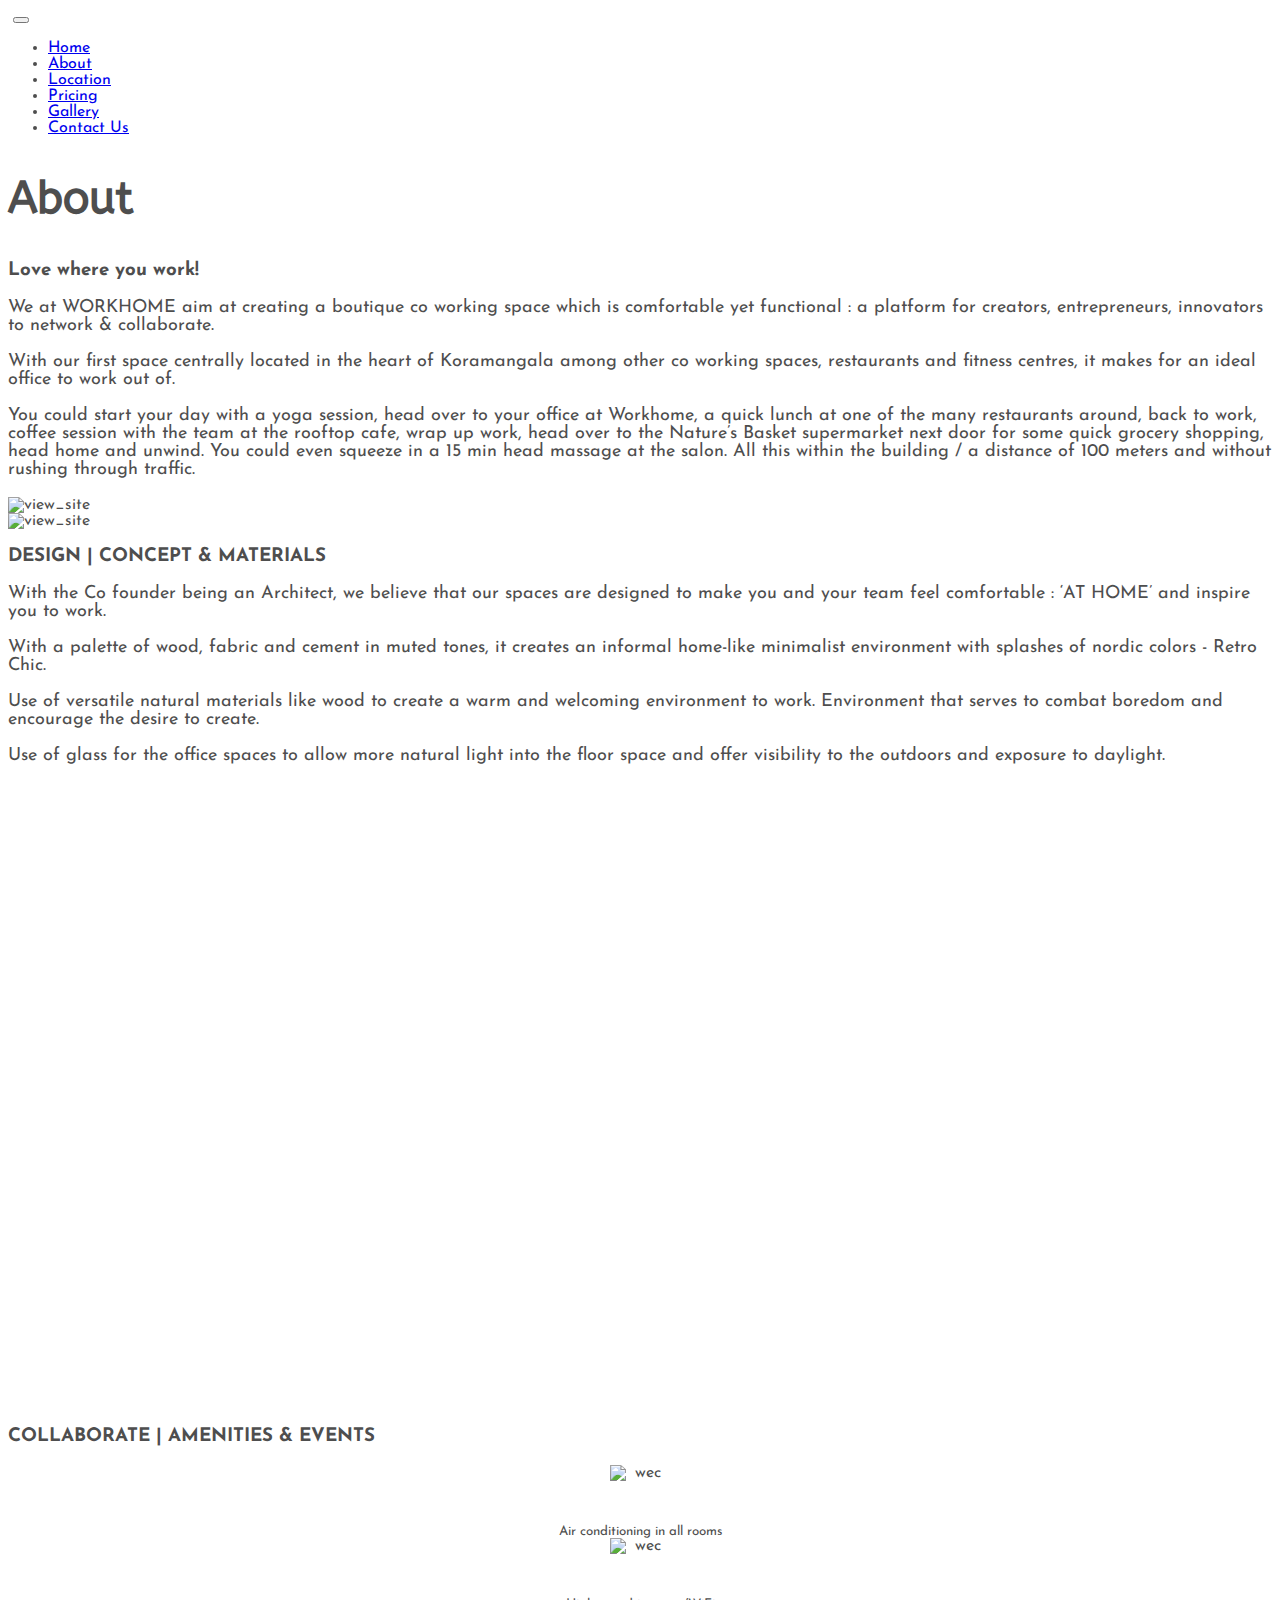
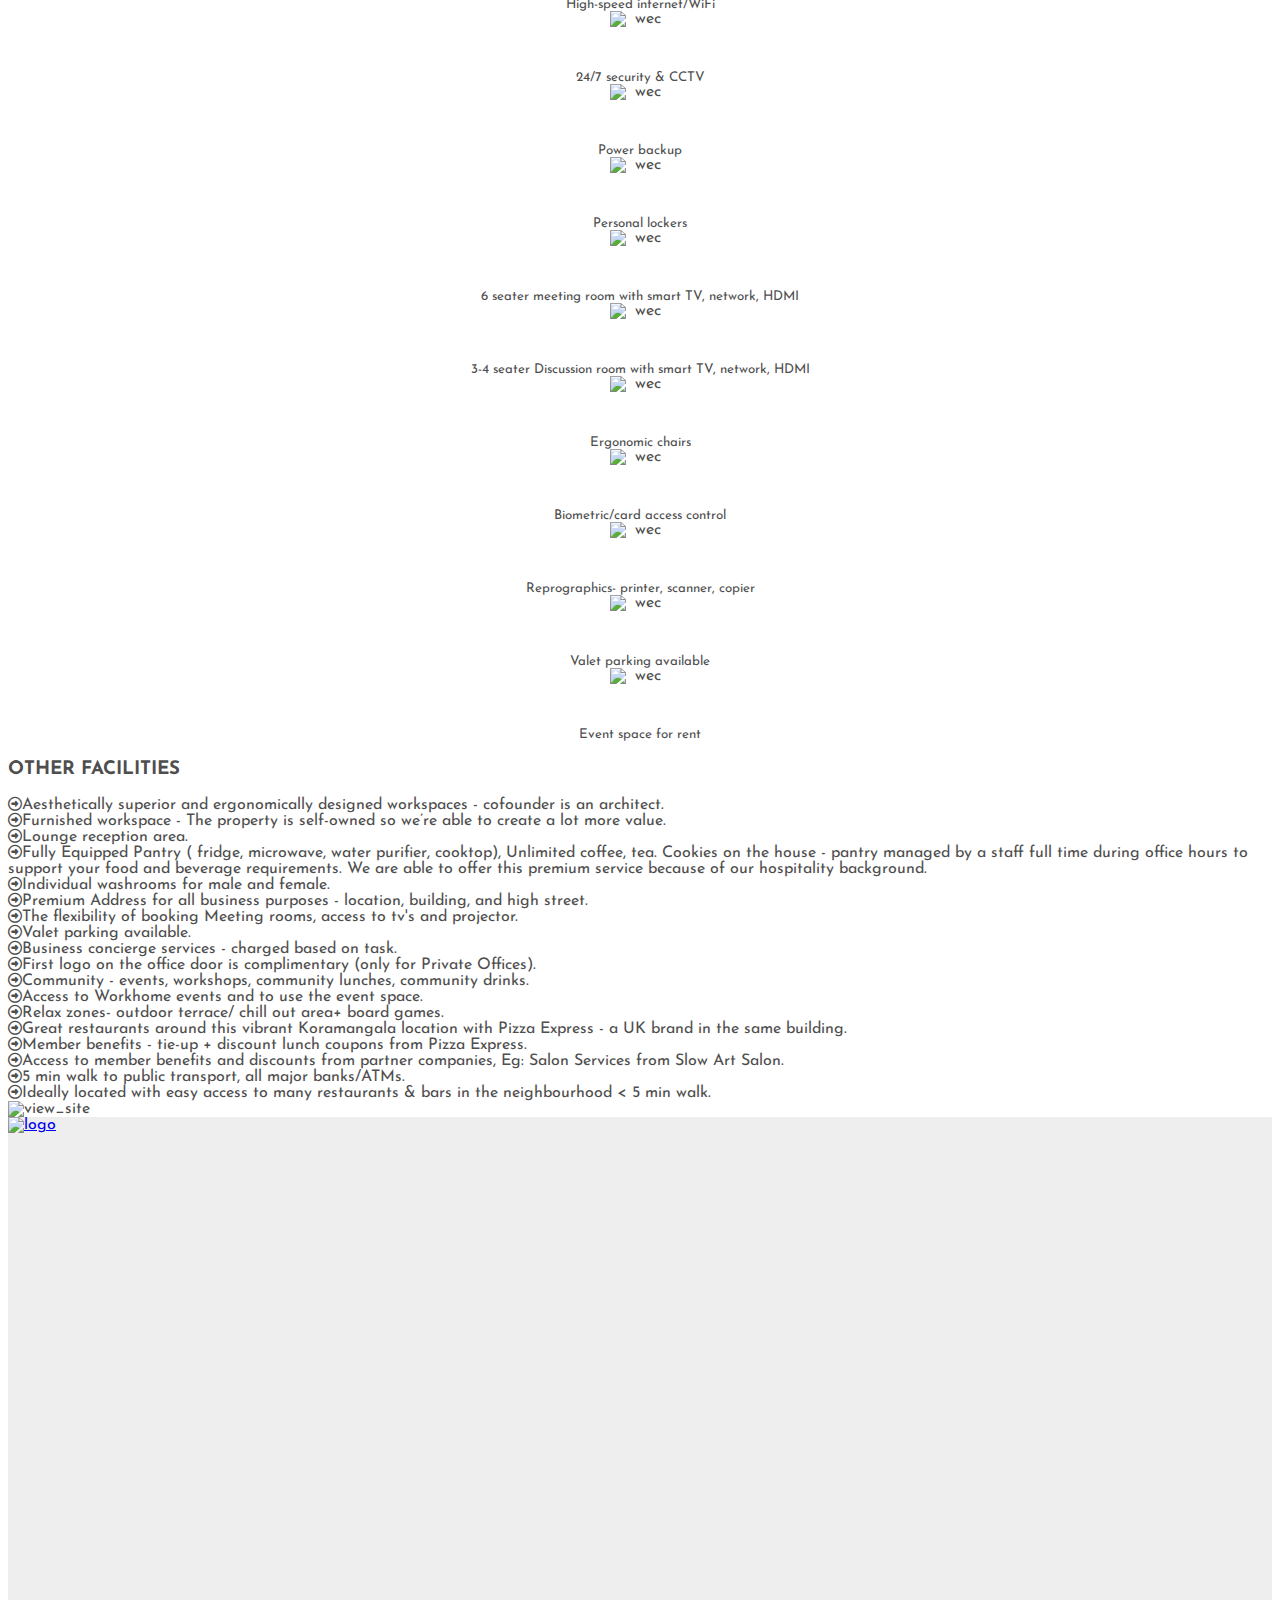
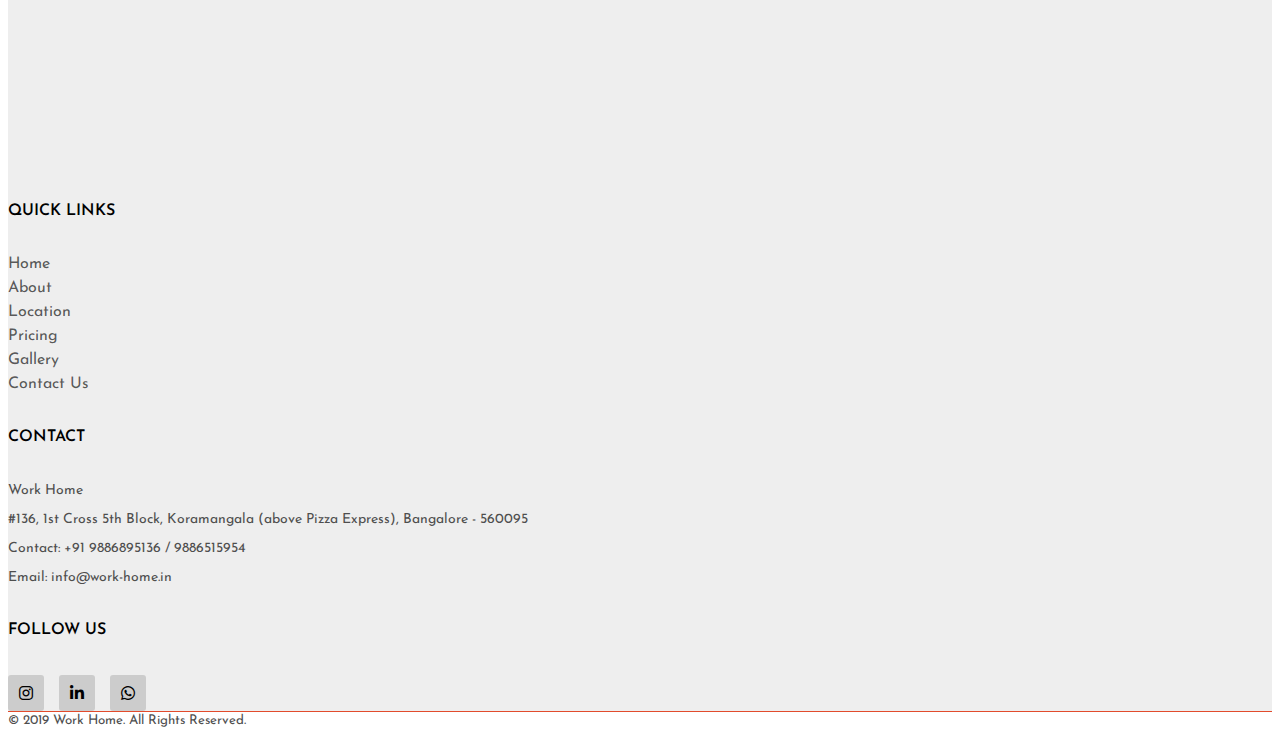
==== about.html @ cefdc058 "Website content updated" ====
<!doctype html>
<html lang="en">
    <head>
        <meta charset="utf-8">
        <meta name="viewport" content="width=device-width, initial-scale=1">
        <link rel="icon" type="image/x-icon" href="./img/Favicon.png">
        <meta name="description" content="">
        <title>WorkHome</title>    

        <!-- Bootstrap core CSS -->
        <link href="./css/bootstrap.min.css" rel="stylesheet">    
        <link rel="stylesheet" href="https://cdnjs.cloudflare.com/ajax/libs/font-awesome/6.4.0/css/all.min.css">
        <link rel="stylesheet" href="./css/style.css">
        <link rel="stylesheet" href="./css/glightbox.css" />
    </head>
    <body>
        <header>
            <div class="container-fluid">
            <div class="row">
                <nav class="navbar navbar-expand-lg fixed-top navbar-nav-scroll navbar-dark ">
                    <div class="container">
                        <a class="navbar-brand d-block d-sm-none" href="#"><img src="./img/SVG/logo_white_wh.svg" width="170px" alt=""></a>
                        <button class="navbar-toggler" type="button" data-bs-toggle="collapse" data-bs-target="#navbarNav" aria-controls="navbarNav" aria-expanded="false" aria-label="Toggle navigation">
                        <span class="navbar-toggler-icon"></span>
                        </button>
                        <div class="collapse navbar-collapse " id="navbarNav">
                        <ul class="navbar-nav ms-auto">
                            <li class="nav-item">
                                <a class="nav-link" href="index.html">Home</a>
                            </li>
                            <li class="nav-item">
                                <a class="nav-link active" aria-current="page" href="about.html">About</a>
                            </li>
                            <li class="nav-item">
                                <a class="nav-link" href="location.html">Location</a>
                            </li>
                            <li class="nav-item">
                                <a class="nav-link" href="pricing.html">Pricing</a>
                            </li>
                            <li class="nav-item">
                                <a class="nav-link" href="gallery.html">Gallery</a>
                            </li>
                            <li class="nav-item">
                                <a class="nav-link" target="_blank" href="https://forms.gle/tttHp1ejmZTJvbyRA">Contact Us</a>
                            </li>
                        </ul>
                        </div>
                    </div>
                </nav>
            </div>
            </div>
        </header>
        <main>
            <section class="jumbo-top pos-rel">
                <div class="container-fluid">
                    <div class="row align-items-center justify-content-center">
                        <div class="col-sm-8 py-5">
                            <div class="py-5  text-center">
                                <h2 class="mb-4 text-white fs-44 font-abz">About</h2>
                            </div>
                        </div>
                    </div>
                </div>
            </section>
            <section class="py-5">
                <div class="container">
                    <div class="row align-items-center mb-5">
                        <div class="col-sm-6">
                            <h3 class="fw-bold text-dark font-jos mb-4">Love where you work!</h3>
                            <p>We at WORKHOME aim at creating a boutique co working space which is comfortable yet functional : a platform for creators, entrepreneurs, innovators to network & collaborate.</p>
                            <p>With our first space centrally located in the heart of Koramangala among other co working spaces, restaurants and fitness centres, it makes for an ideal office to work out of.</p>
                            <p>You could start your day with a yoga session, head over to your office at Workhome, a quick lunch at one of the many restaurants around, back to work, coffee session with the team at the rooftop cafe, wrap up work, head over to the Nature’s Basket supermarket next door for some quick grocery shopping, head home and unwind. You could even squeeze in a 15 min head massage at the salon. All this within the building / a distance of 100 meters and without rushing through traffic.</p>
                        </div>
                        <div class="col-sm-6">
                            <img src="./img/vintage-9.jpg" class="wd-100 p-0 p-md-3 pe-md-0" alt="view_site">
                        </div>
                    </div>
                    <div class="row align-items-center">
                        <div class="col-sm-6">
                            <img src="./img/designnew.png" class="wd-100" alt="view_site">
                        </div>
                        <div class="col-sm-6 p-0 ps-md-5 mt-3 mt-sm-0">
                            <h3 class="fw-bold text-dark font-jos mb-4">DESIGN | CONCEPT & MATERIALS</h3>
                            <p>With the Co founder being an Architect, we believe that our spaces are designed to make you and your team feel comfortable : ‘AT HOME’ and inspire you to work.</p>
                            <p>With a palette of wood, fabric and cement in muted tones, it creates an informal home-like minimalist environment with splashes of nordic colors - Retro Chic.</p>
                            <p>Use of versatile natural materials like wood to create a warm and welcoming environment to work. Environment that serves to combat boredom and encourage the desire to create.</p>
                            <p>Use of glass for the office spaces to allow more natural light into the floor space and offer visibility to the outdoors and exposure to daylight.</p>
                        </div>
                    </div>
                </div>
            </section>
            <section class="py-5">
                <div class="container-fluid">
                    <div class="row">
                        <section id="examples" class="section">
                            <div class="col-md-12">
                                <ul class="row box-container three-cols">
                                    <li class="box col-sm-4 ">
                                        <div class="inner">
                                            <a href="./img/A1.JPG" class="glightbox">
                                                <img src="./img/A1.JPG" class="wd-100" alt="image" />
                                            </a>
                                        </div>
                                    </li>
                                    <li class="box col-sm-4 ">
                                        <div class="inner">
                                            <a href="./img/A2.JPG" class="glightbox">
                                                <img src="./img/A2.JPG" class="wd-100" alt="image" />
                                            </a>
                                        </div>
                                    </li>
                                    <li class="box col-sm-4 ">
                                        <div class="inner">
                                            <a href="./img/A3.JPG" class="glightbox">
                                                <img src="./img/A3.JPG" class="wd-100" alt="image" />
                                            </a>
                                        </div>
                                    </li>
                                    <li class="box col-sm-4 ">
                                        <div class="inner">
                                            <a href="./img/A4.JPG" class="glightbox">
                                                <img src="./img/A4.JPG" class="wd-100" alt="image" />
                                            </a>
                                        </div>
                                    </li>
                                    <li class="box col-sm-4 ">
                                        <div class="inner">
                                            <a href="./img/A5.JPG" class="glightbox">
                                                <img src="./img/A5.JPG" class="wd-100" alt="image" />
                                            </a>
                                        </div>
                                    </li>
                                    <li class="box col-sm-4 ">
                                        <div class="inner">
                                            <a href="./img/A6.JPG" class="glightbox">
                                                <img src="./img/A6.JPG" class="wd-100 " alt="image" />
                                            </a>
                                        </div>
                                    </li>
                                </ul>
                            </div>
                        </section>
                    </div>
                </div>
            </section>
            <section class="py-5">
                <div class="container">
                    <div class="row">
                        <div class="col-sm-12 text-center">
                            <h3 class="font-jos mb-5 text-dark">COLLABORATE | AMENITIES & EVENTS</h3>
                        </div>
                    </div>
                    <div class="row mb-5">
                        <div class="col-sm-3 abt-ico mb-4">
                            <img src="./img/m1.png" class="wdi-60 mb-3" alt="wec">
                            <small>Air conditioning in all rooms</small>
                        </div>
                        <div class="col-sm-3 abt-ico mb-4">
                            <img src="./img/m2.png" class="wdi-60 mb-3" alt="wec">
                            <small>High-speed internet/WiFi</small>
                        </div>
                        <div class="col-sm-3 abt-ico mb-4">
                            <img src="./img/m3.png" class="wdi-60 mb-3" alt="wec">
                            <small>24/7 security & CCTV</small>
                        </div>
                        <div class="col-sm-3 abt-ico mb-4">
                            <img src="./img/m4.png" class="wdi-60 mb-3" alt="wec">
                            <small>Power backup</small>
                        </div>
                    </div>
                    <div class="row mb-5">
                        <div class="col-sm-3 abt-ico mb-4">
                            <img src="./img/m5.png" class="wdi-60 mb-3" alt="wec">
                            <small>Personal lockers</small>
                        </div>
                        <div class="col-sm-3 abt-ico mb-4">
                            <img src="./img/m6.png" class="wdi-60 mb-3" alt="wec">
                            <small>6 seater meeting room with smart TV, network, HDMI</small>
                        </div>
                        <div class="col-sm-3 abt-ico mb-4">
                            <img src="./img/m12.png" class="wdi-60 mb-3" alt="wec">
                            <small>3-4 seater Discussion room with smart TV, network, HDMI</small>
                        </div>
                        <div class="col-sm-3 abt-ico mb-4">
                            <img src="./img/m11.png" class="wdi-60 mb-3" alt="wec">
                            <small>Ergonomic chairs</small>
                        </div>
                    </div>
                    <div class="row mb-5">
                        <div class="col-sm-3 abt-ico mb-4">
                            <img src="./img/m10.png" class="wdi-60 mb-3" alt="wec">
                            <small>Biometric/card access control</small>
                        </div>
                        <div class="col-sm-3 abt-ico mb-4">
                            <img src="./img/m9.png" class="wdi-60 mb-3" alt="wec">
                            <small>Reprographics- printer, scanner, copier</small>
                        </div>
                        <div class="col-sm-3 abt-ico mb-4">
                            <img src="./img/m8.png" class="wdi-60 mb-3" alt="wec">
                            <small>Valet parking available</small>
                        </div>
                        <div class="col-sm-3 abt-ico mb-4">
                            <img src="./img/m7.png" class="wdi-60 mb-3" alt="wec">
                            <small>Event space for rent</small>
                        </div>
                    </div>
                </div>
            </section>
            <section class="py-5">
                <div class="container">
                    <div class="row align-items-center mb-5">
                        <div class="col-sm-6 p-0 pe-md-5">
                            <h3 class="fw-bold text-dark font-jos mb-4">OTHER FACILITIES</h3>
                            <ul class="list">
                                <li><i class="fa-regular fa-circle-right fs-14 me-2"></i><span class="mb-0 fs-16">Aesthetically superior and ergonomically designed workspaces - cofounder is an architect.</span></li>
                                <li><i class="fa-regular fa-circle-right fs-14 me-2"></i><span class="mb-0 fs-16">Furnished workspace - The property is self-owned so we’re able to create a lot more value.</span></li>
                                <li><i class="fa-regular fa-circle-right fs-14 me-2"></i><span class="mb-0 fs-16">Lounge reception area.</span></li>
                                <li><i class="fa-regular fa-circle-right fs-14 me-2"></i><span class="mb-0 fs-16">Fully Equipped Pantry ( fridge, microwave, water purifier, cooktop), Unlimited coffee, tea. Cookies on the house - pantry managed by a staff full time during office hours to support your food and beverage requirements. We are able to offer this premium service because of our hospitality background.</span></li>
                                <li><i class="fa-regular fa-circle-right fs-14 me-2"></i><span class="mb-0 fs-16">Individual washrooms for male and female.</span></li>
                                <li><i class="fa-regular fa-circle-right fs-14 me-2"></i><span class="mb-0 fs-16">Premium Address for all business purposes - location, building, and high street.</span></li>
                                <li><i class="fa-regular fa-circle-right fs-14 me-2"></i><span class="mb-0 fs-16">The flexibility of booking Meeting rooms, access to tv's and projector.</span></li>
                                <li><i class="fa-regular fa-circle-right fs-14 me-2"></i><span class="mb-0 fs-16">Valet parking available.</span></li>
                                <li><i class="fa-regular fa-circle-right fs-14 me-2"></i><span class="mb-0 fs-16">Business concierge services - charged based on task.</span></li>
                                <li><i class="fa-regular fa-circle-right fs-14 me-2"></i><span class="mb-0 fs-16">First logo on the office door is complimentary (only for Private Offices).</span></li>
                                <li><i class="fa-regular fa-circle-right fs-14 me-2"></i><span class="mb-0 fs-16">Community - events, workshops, community lunches, community drinks.</span></li>
                                <li><i class="fa-regular fa-circle-right fs-14 me-2"></i><span class="mb-0 fs-16">Access to Workhome events and to use the event space.</span></li>
                                <li><i class="fa-regular fa-circle-right fs-14 me-2"></i><span class="mb-0 fs-16">Relax zones- outdoor terrace/ chill out area+ board games.</span></li>
                                <li><i class="fa-regular fa-circle-right fs-14 me-2"></i><span class="mb-0 fs-16">Great restaurants around this vibrant Koramangala location with Pizza Express - a UK brand in the same building.</span></li>
                                <li><i class="fa-regular fa-circle-right fs-14 me-2"></i><span class="mb-0 fs-16">Member benefits - tie-up + discount lunch coupons from Pizza Express.</span></li>
                                <li><i class="fa-regular fa-circle-right fs-14 me-2"></i><span class="mb-0 fs-16">Access to member benefits and discounts from partner companies, Eg: Salon Services from Slow Art Salon.</span></li>
                                <li><i class="fa-regular fa-circle-right fs-14 me-2"></i><span class="mb-0 fs-16">5 min walk to public transport, all major banks/ATMs.</span></li>
                                <li><i class="fa-regular fa-circle-right fs-14 me-2"></i><span class="mb-0 fs-16">Ideally located with easy access to many restaurants & bars in the neighbourhood < 5 min walk.</span></li>
                            </ul>
                        </div>
                        <div class="col-sm-6">
                            <img src="./img/vintage-2.jpg" class="wd-100 p-0 p-md-3 pe-md-0" alt="view_site">
                        </div>
                    </div>
                </div>
            </section>
        </main>
        <footer class="py-5 bg-back border-bottom-red">
            <div class="container">
                <div class="row">
                    <div class="col-sm-3 mb-4 mb-sm-0">
                        <a href="#">
                            <img src="./img/SVG/logo_wh_cl.svg" class="wd-100 mb-4" alt="logo">
                        </a>
                        <div class="google-map">
                            <iframe src="https://www.google.com/maps/embed?pb=!1m18!1m12!1m3!1d3888.595698289169!2d77.6198724009403!3d12.93368685483378!2m3!1f0!2f0!3f0!3m2!1i1024!2i768!4f13.1!3m3!1m2!1s0x3bae151f370b7e6f%3A0x85a564a7feb81abf!2sWORKHOME%20-%20Coworking%20%2F%20Managed%20Workspaces!5e0!3m2!1sen!2sin!4v1685694395123!5m2!1sen!2sin" width="300" height="250" style="border:0;" allowfullscreen="" loading="lazy" referrerpolicy="no-referrer-when-downgrade"></iframe>
                       </div>
                    </div>
                    <div class="col-sm-3 mb-4 mb-sm-0">
                        <h6 class="footer-title mb-4">QUICK LINKS</h6>
                        <ul class="footer-menu-list">
                            <li><a href="index.html">Home</a></li>
                            <li><a href="about.html">About</a></li>
                            <li><a href="location.html">Location</a></li>
                            <li><a href="pricing.html">Pricing</a></li>
                            <li><a href="gallery.html">Gallery</a></li>
                            <li><a href="https://forms.gle/tttHp1ejmZTJvbyRA" target="_blank">Contact Us</a></li>
                        </ul>
                    </div>
                    <div class="col-sm-3 mb-4 mb-sm-0">
                        <h6 class="footer-title mb-4">Contact</h6>
                        <p class="text-uppercase s-title mb-3">Work Home</p>
                        <p class="fs-14 mb-0">#136, 1st Cross 5th Block, Koramangala (above Pizza Express), 
                            Bangalore - 560095</p>
                        <p class="fs-14 mb-0">Contact: +91 9886895136 / 9886515954 </p>
                        <p class="fs-14">Email: info@work-home.in</p>
                    </div>
                    <div class="col-sm-3 mb-2 mb-sm-0">
                        <h6 class="footer-title mb-4">FOLLOW US</h6>
                        <div class="socials">
                            <a href="https://instagram.com/workhome.in?igshid=MmJiY2I4NDBkZg==" target="_blank" rel="noopener noreferrer">
                                <i class="fab fa-instagram"></i>
                            </a>
                            <a href="https://www.linkedin.com/company/workhome/" target="_blank" rel="noopener noreferrer">
                                <i class="fab fa-linkedin-in"></i>
                            </a>
                            <a href="tel:9886895136" rel="noopener noreferrer">
                                <i class="fa-brands fa-whatsapp"></i>
                            </a>
                        </div>
                    </div>
                </div>
            </div>
        </footer>
        <footer class="py-2 text-center">
            <small class="text-dark">© 2019 Work Home. All Rights Reserved.</small>
        </footer>
    </body>
    <script src="./js/bootstrap.min.js"></script>
    <script src="https://cdnjs.cloudflare.com/ajax/libs/font-awesome/6.4.0/js/all.min.js"></script>
    <script src="https://cdn.jsdelivr.net/npm/animejs@3.1.0/lib/anime.min.js"></script>
    <script src="./js/valde.min.js"></script>
    <script src="./js/glightbox.js"></script>
    <script src="./js/main.js"></script>
</html>
---- css/style.css ----
@import url('https://fonts.googleapis.com/css2?family=Josefin+Sans:wght@100;200;300;400;500;600;700&display=swap');
@import url('https://fonts.googleapis.com/css2?family=ABeeZee&display=swap');
@import url('https://fonts.googleapis.com/css2?family=Abel&display=swap');


*{
    font-family: 'Josefin Sans', sans-serif;
}
h1, h2, h3, h4,h5, h6{
    font-family: 'Abel', sans-serif;
}
body{
    color: #4e4e4e;
}
.font-abz{
    font-family: 'ABeeZee', sans-serif;
}
.font-jos{
    font-family: 'Josefin Sans', sans-serif;
}
p{
    font-size: 18px;
}
.container-fluid{
    width: 90%;
}
.jumbo-top{
    background:  url(../img/COUCH_color.png);
    background-repeat: no-repeat;
    background-position: center;
    background-size: cover;
    background-blend-mode: overlay;
    position: relative;
}
.pos-rel{
    position: relative;
}
header nav.active {
    background: #e24b2c;
    transition: all 0.5s linear;
}
.title-box{
    padding-top: 150px;
    padding-bottom: 150px;
    flex-direction: column;
}
.title-box img{
    position: relative;
    margin-bottom: 15px;
    width: 71%;
}
.title-box h2{
    color: #fff;
    margin-bottom: 15px;
}
.btn{
    padding: 12px 30px;
    border-radius: 10px;
}
.btn-outline-primary-white-th {
    color: #fff !important; 
    border-color: #fff;
}
.btn-outline-primary-white-th:hover {
    background: #e24b2c;
    border-color: #e24b2c;
}
.about-box h2{
    font-size: 36px;
    font-weight: 800;
}
.about-box h1{
    font-size: 27px;
    font-weight: 600;
}
.bg-back{
    background: #eee;
}
.wd-100{
    width: 100%;
}
.text-black{
    color: #000;
}
.card-icon{
    border: 1px solid rgba(0,0,0,0.1);
    border-radius: 3px;
    padding: 20px;
    display: flex;
    flex-direction: column;
}
.card-icon .icon_img{
    width: 60px;
    margin-bottom: 20px;
}
.card-icon h3{
    color: #e24b2c;
    font-size: 26px;
    font-family: 'Josefin Sans', sans-serif;
}
.card-icon p{
    margin-bottom: 0;
}
.card-title-b{
    justify-content: center;
    display: flex;
    align-items: center;
    height: 60px;
    max-height: 60px;
}


.box-container {
    display: inline-block;
    margin: 0;
    padding: 0;
    margin-top: 1.4em;
    width: 100%;
}
.box {
    list-style-type: none;
    float: left;
    opacity: 0;
    transform: translate3d(0, 40px, 0);
    transition: opacity 0.2s, transform 0.35s;
}

.box.show {
    opacity: 1;
    transform: translate3d(0, 0, 0);
    transition: opacity 0.4s, transform 0.35s;
}

.box .inner {
    padding: 10px;
    position: relative;
}

.box a {
    display: block;
    width: 100%;
    height: auto;
    position: relative;
    overflow: hidden;
}

.box img {
    width: calc(100% + 50px);
    max-width: calc(100% + 50px);
    transition: opacity 0.35s, transform 0.35s;
    transform: translate3d(-40px, 0, 0);
}

.box a::before {
    content: '';
    display: block;
    width: 100%;
    height: 100%;
    position: absolute;
    top: 0;
    left: 0;
    background: rgba(0,0,0,0.65);
    background-size: cover;
    z-index: 99;
    opacity: 0;
    transition: opacity 0.4s;
}
.box a::after{
    content: url(../img/SVG/plus.svg);
    display: block;
    width: 40px;
    height: 40px;
    position: absolute;
    top: 50%;
    left: 50%;
    transform: translate(-50%, -50%);
    z-index: 120;
    opacity: 0;
    transition: opacity 0.4s;
}

.three-cols .box {
    width: 100%;
}


.inline-inner {
    padding: 40px;
}

.inline-close-btn {
    background: #FFC107;
    width: 200px;
    display: block;
    margin: auto;
    height: 53px;
    text-align: center;
    line-height: 53px;
    font-weight: 600;
    font-size: 15px;
    border-radius: 5px;
    border: 2px solid #eee;
}

.inline-close-btn:hover {
    border-color: #000;
}



@media (min-width: 390px) {
    .three-cols .box {
        width: 50%;
    }
}


@media (min-width: 576px) {
    
    .three-cols .box {
        width: 33.3%;
    }

    .three-cols .box:nth-child(3n+0) {
        margin-right: 0;
    }

    .three-cols .box:nth-child(3n+1) {
        margin-left: 0;
    }

    .mcbutton {
        width: auto;
    }
}


@media (min-width: 992px) {
    .box:hover img {
        transform: translate3d(0, 0, 0);
        transition: opacity 0.35s, transform 0.35s;
    }

    .box:hover a::before {
        opacity: 1;
        transition: opacity 0.5s;
    }
    .box:hover a::after {
        opacity: 1;
        transition: opacity 0.5s;
    }
}

.google-map {
    padding-bottom: 50%;
    position: relative;
}

.google-map iframe {
    height: 100%;
    width: 100%;
    left: 0;
    top: 0;
    position: absolute;
}
.footer-title{
    font-size: 16px;
    font-weight: 600;
    text-transform: uppercase;
    color: #000;
    font-family: 'Josefin Sans', sans-serif;
}
ul.footer-menu-list{
    margin: 0;
    padding: 0;
    list-style: none;
}
.footer-menu-list li{
    margin-bottom: 8px;
}
.footer-menu-list li a{
    text-decoration: none;
    color: rgba(0,0,0,0.65);
    margin-bottom: 16px;
    transition: all 0.3s linear ;
}
.footer-menu-list li a:hover{
    color: #000;
    transition: all 0.3s linear ;
}
.s-title{
    font-size: 14px;
}
.fs-14{
    font-size: 14px;
}
.fs-12{
    font-size: 12px;
}
.fs-44{
    font-size: 44px;
}
.fs-16{
    font-size: 16px;
}
.socials a{
    width: 36px;
    height: 36px;
    display: inline-flex;
    justify-content: center;
    align-items: center;
    margin-right: 10px;
    text-align: center;
    border-radius: 3px;
    background: #ccc;
    text-decoration: none;
    color: #000;
    transition: all 0.3s linear;
}
.socials a:hover{
    background: #e24b2c;
    color: #fff;
    transition: all 0.3s linear ;
}
.border-bottom-red{
    border-bottom: 1px solid #e24b2c;
}
.bg-transparent{
    background: transparent;
}
.wdi-60{
    width: 60px;
    height: 60px;
}
.abt-ico{
    flex-direction: column;
    align-items: center;
    display: flex;
    text-align: center;
}
ul.list{
    margin: 0;
    padding: 0;
    list-style: none;
}
.t-body{
    font-size: 14px;
    line-height: 24px;
}
.opacity-25{
    opacity: 0.25;
}
.opacity-75{
    opacity: 0.75;
}
.bg-thm{
    background: #e24b2c;
}
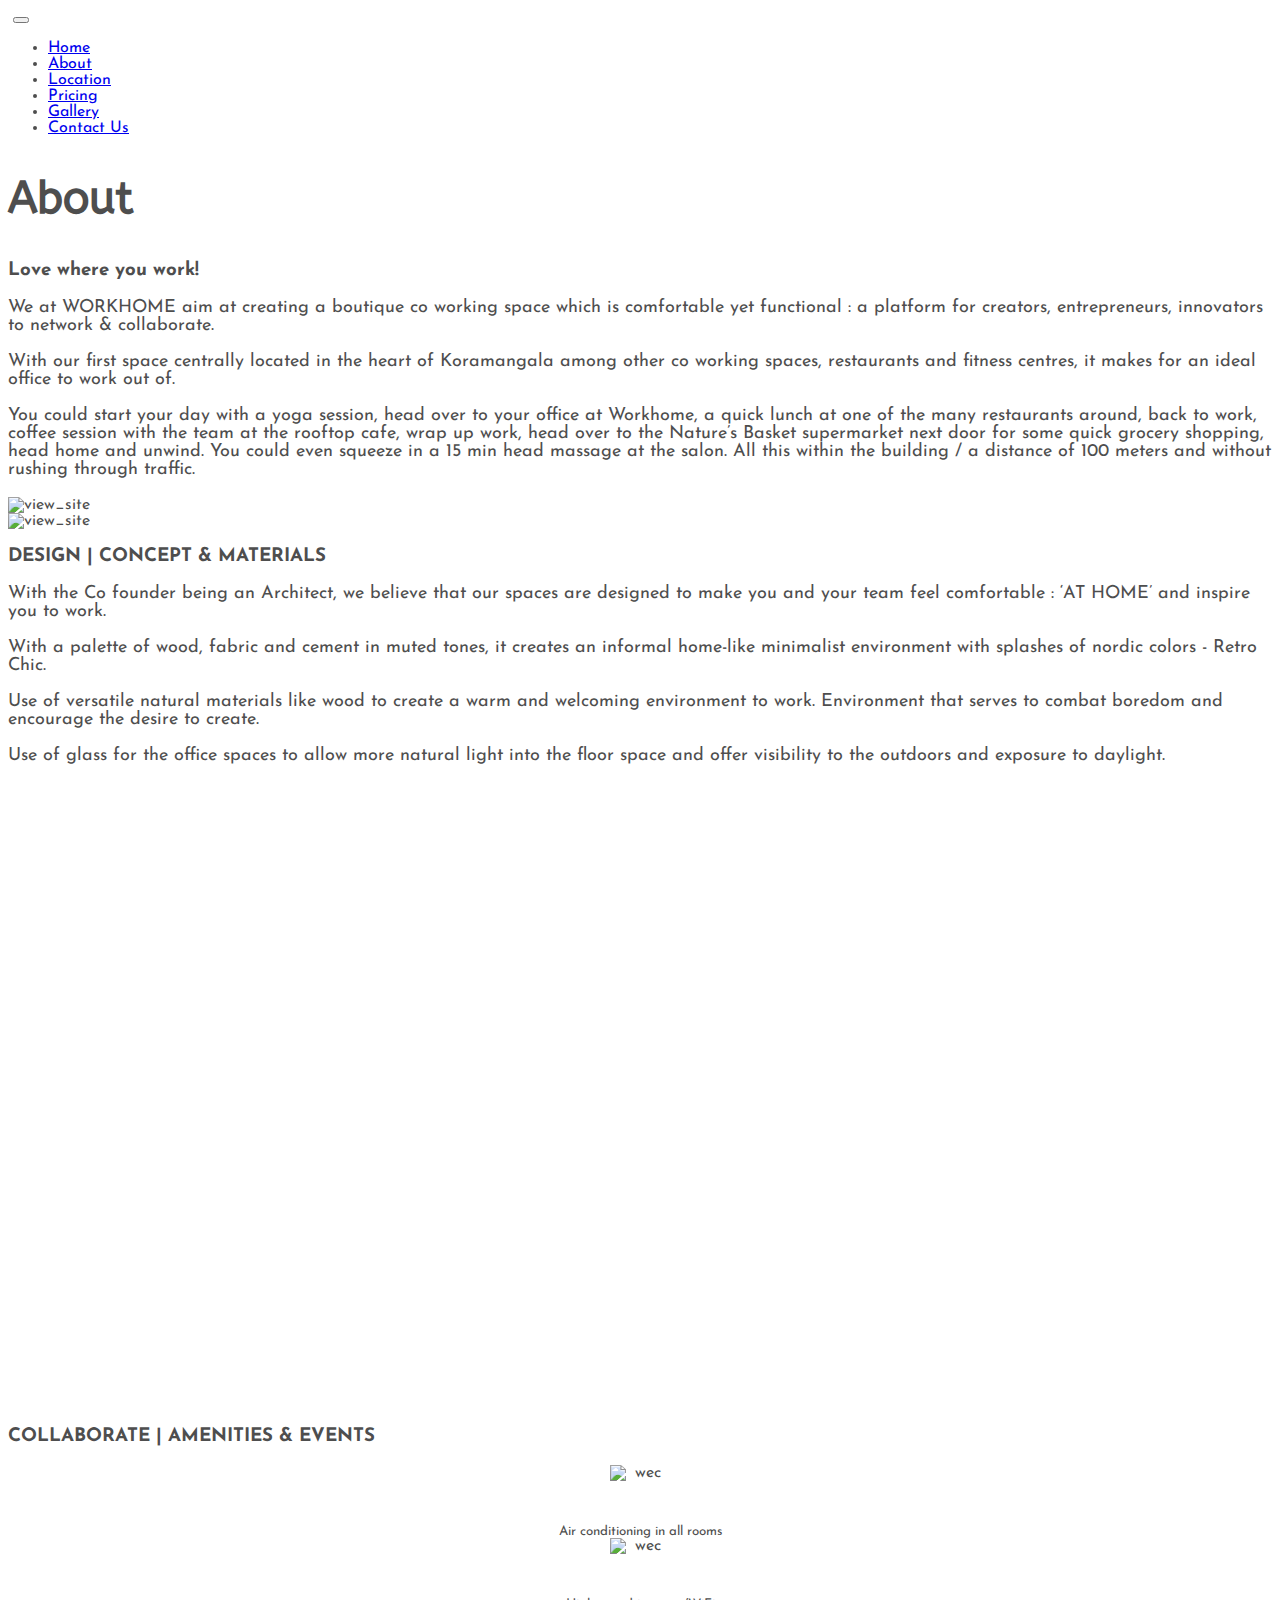
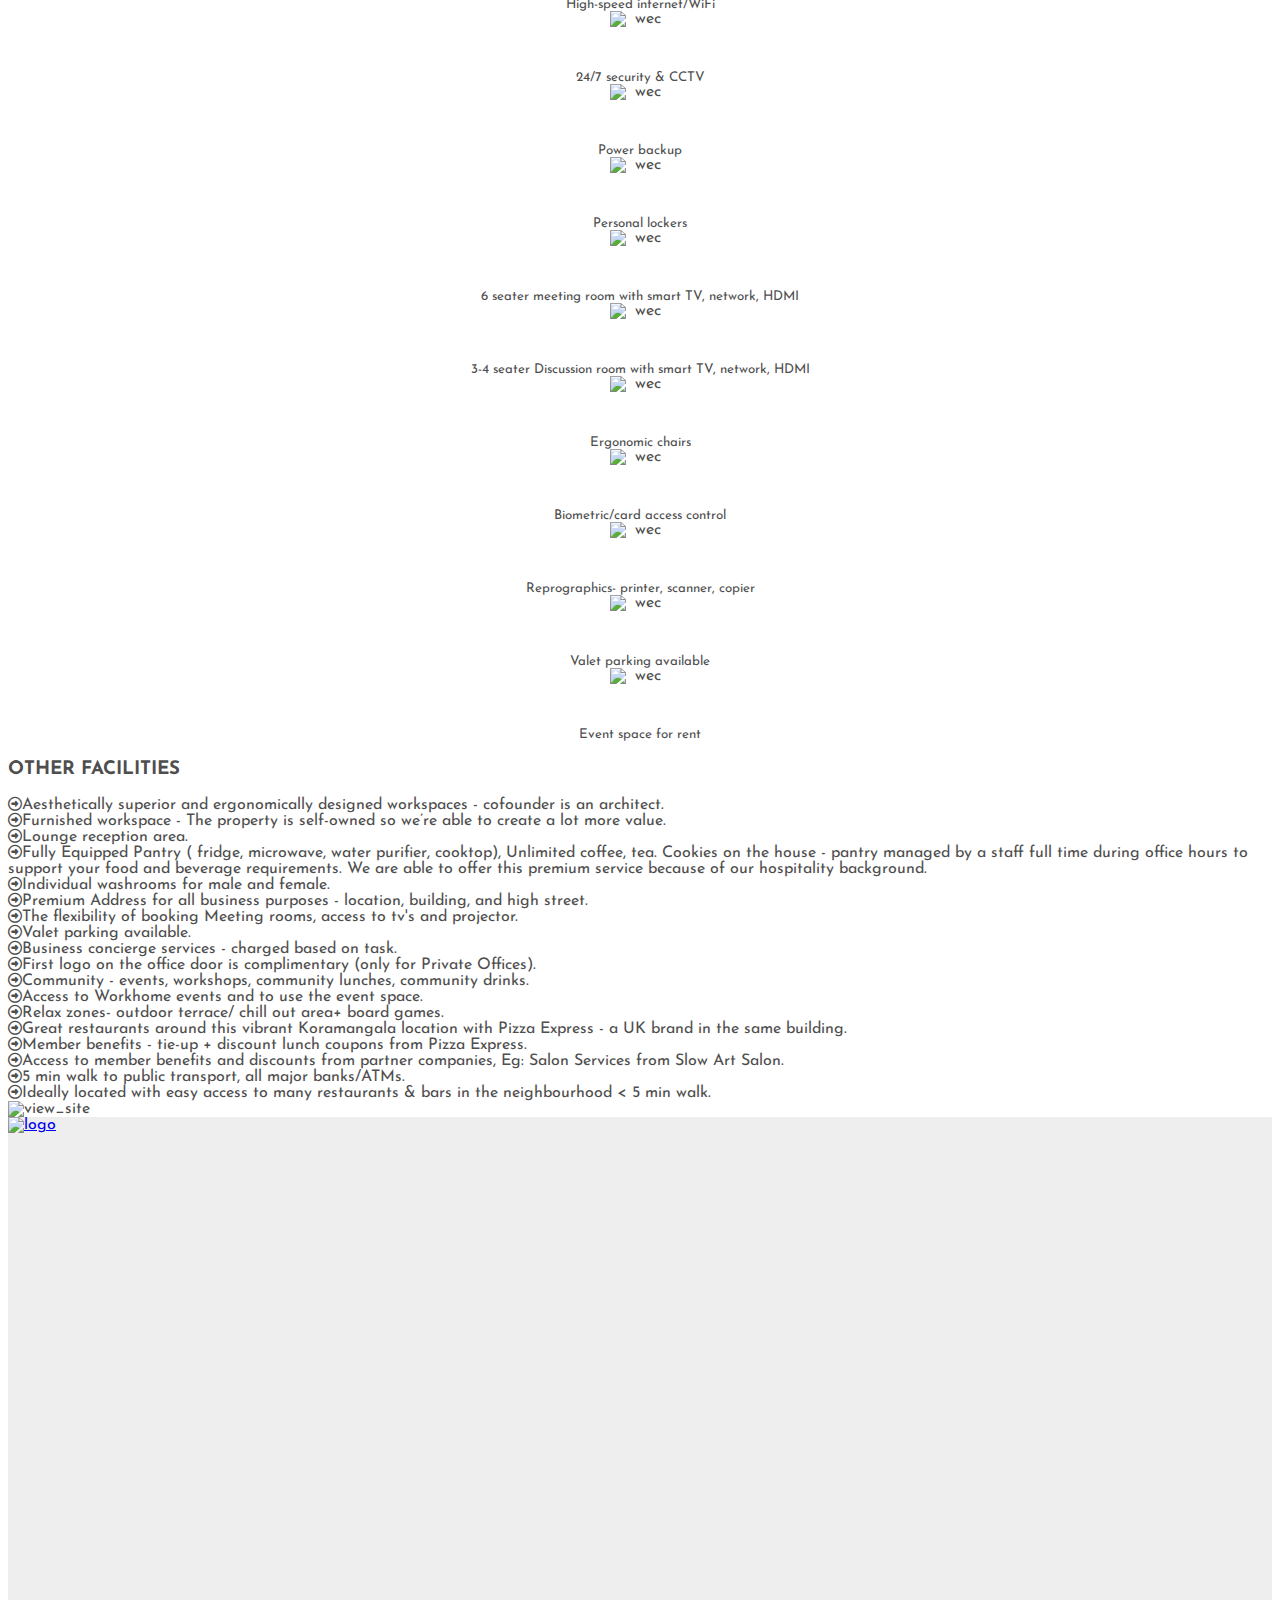
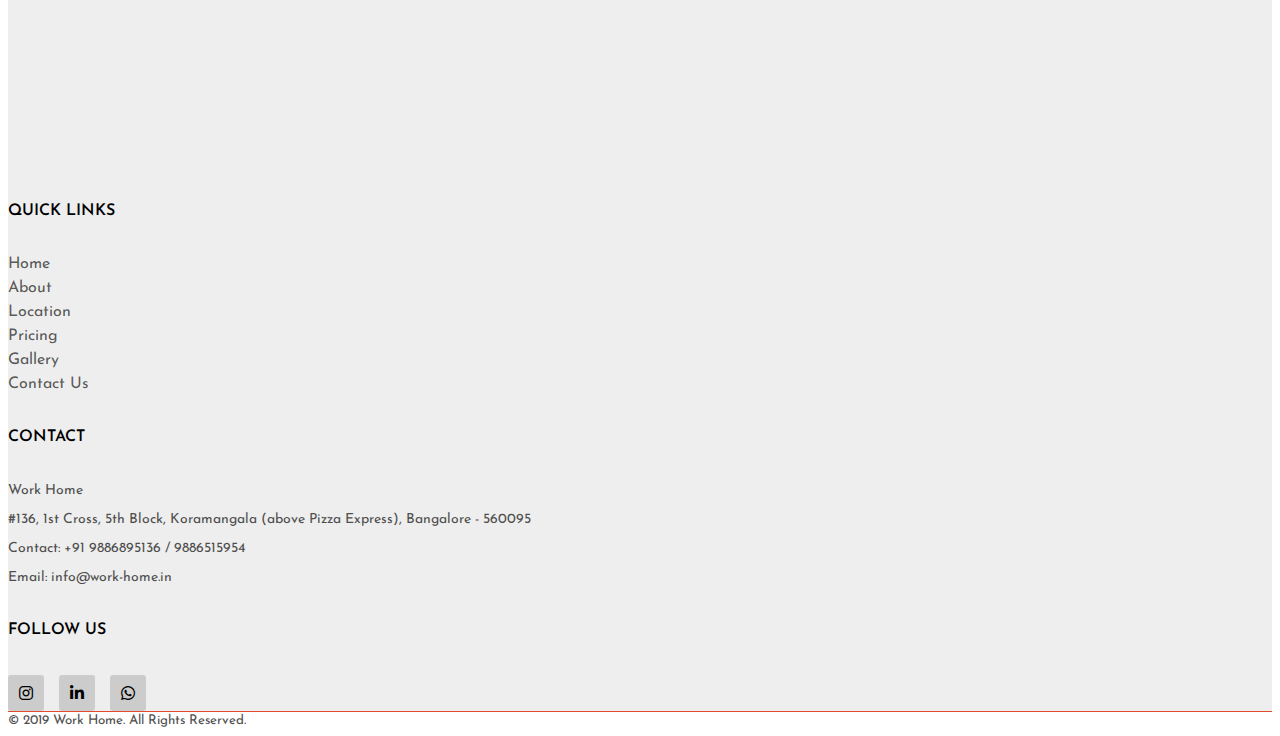
==== commit 3ff6a845: "Update about.html" ====
--- a/about.html
+++ b/about.html
@@ -264,7 +264,7 @@
                     <div class="col-sm-3 mb-4 mb-sm-0">
                         <h6 class="footer-title mb-4">Contact</h6>
                         <p class="text-uppercase s-title mb-3">Work Home</p>
-                        <p class="fs-14 mb-0">#136, 1st Cross 5th Block, Koramangala (above Pizza Express), 
+                        <p class="fs-14 mb-0">#136, 1st Cross, 5th Block, Koramangala (above Pizza Express), 
                             Bangalore - 560095</p>
                         <p class="fs-14 mb-0">Contact: +91 9886895136 / 9886515954 </p>
                         <p class="fs-14">Email: info@work-home.in</p>
@@ -296,4 +296,4 @@
     <script src="./js/valde.min.js"></script>
     <script src="./js/glightbox.js"></script>
     <script src="./js/main.js"></script>
-</html>+</html>
